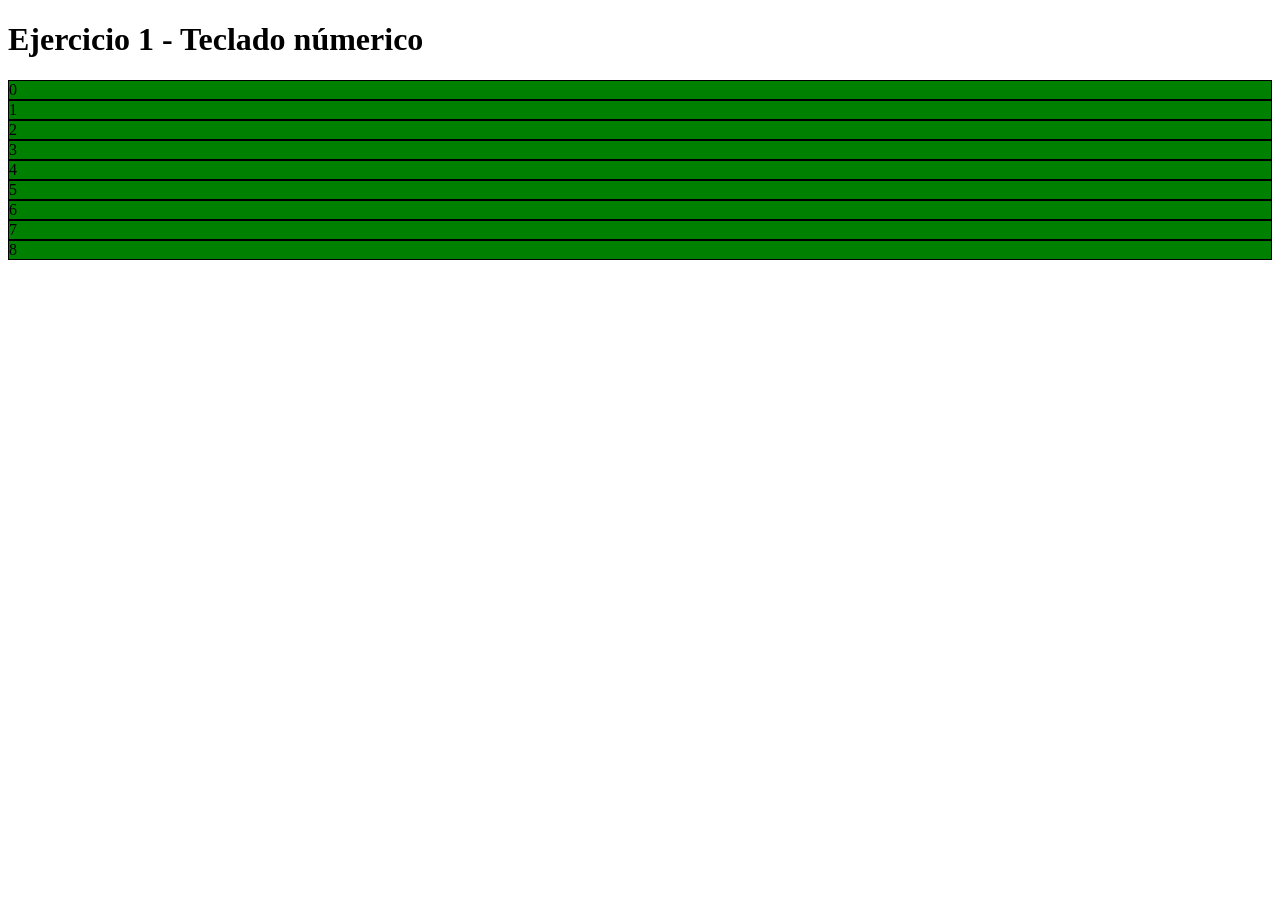
==== utiles.html @ 7fe38690 "documentos añadidos" ====
<!DOCTYPE html>
<html lang="en">
<head>
    <meta charset="UTF-8">
    <meta name="viewport" content="width=device-width, initial-scale=1.0">
    <script src="Utiles.js" defer></script>
    <link rel="stylesheet" href="utiles.css">
    <title>Document</title>
</head>
<body onload="init()">
    <h1 id="titulo">Ejercicio 1 - Teclado númerico</h1>
    <div id="contenedor">
            <!-- Aquí es dónde ira el teclado. -->
    </div>

    
</body>
</html>
---- utiles.css ----
.tecla{
    border: 1px solid black;

}
.teclado{
    display: flex;
}
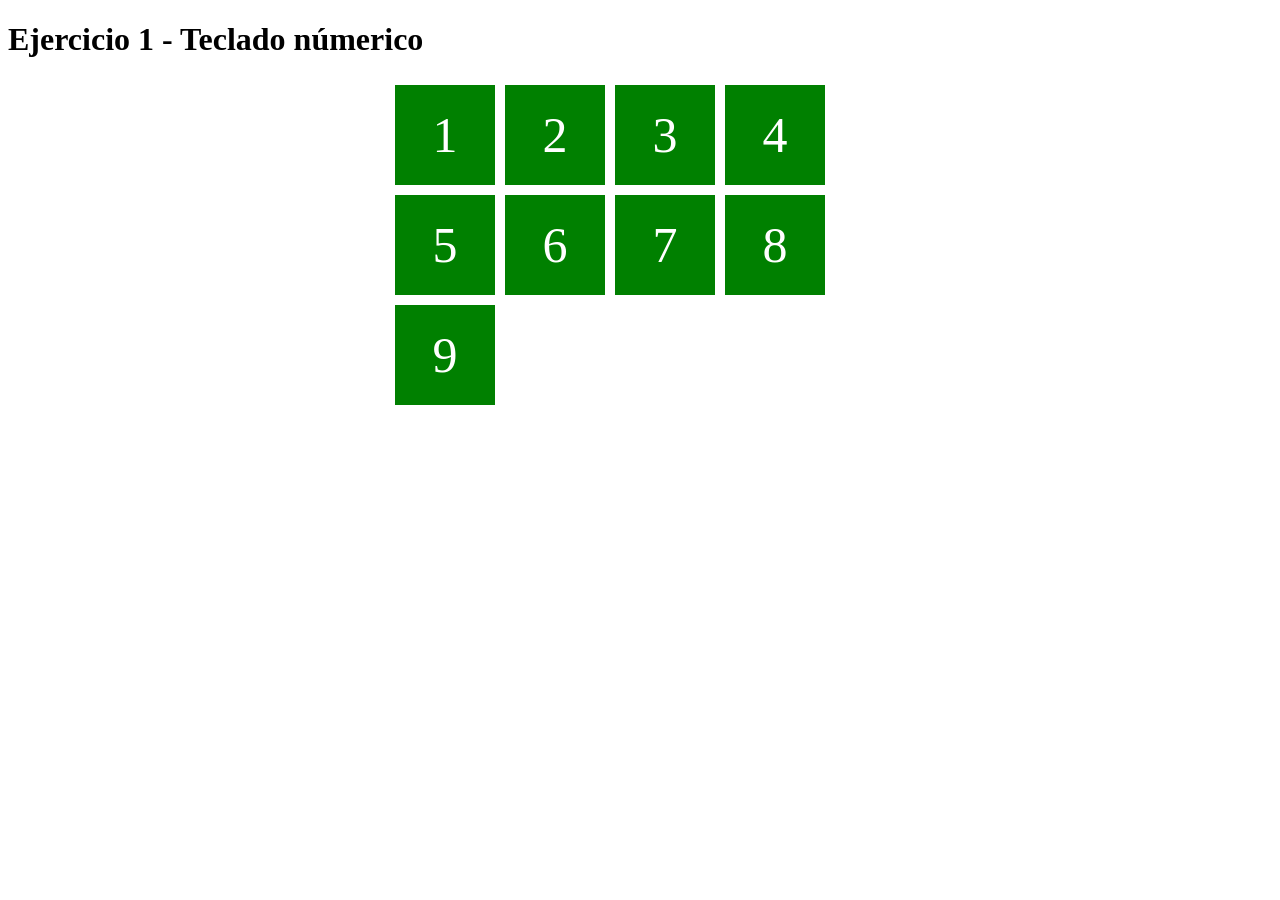
==== commit 81d7d599: "Algunos cambios para el teclado numerico" ====
--- a/utiles.html
+++ b/utiles.html
@@ -7,7 +7,7 @@
     <link rel="stylesheet" href="utiles.css">
     <title>Document</title>
 </head>
-<body onload="init()">
+<body onload="creartecladoNumerico()">
     <h1 id="titulo">Ejercicio 1 - Teclado númerico</h1>
     <div id="contenedor">
             <!-- Aquí es dónde ira el teclado. -->
--- a/utiles.css
+++ b/utiles.css
@@ -1,7 +1,35 @@
-.tecla{
-    border: 1px solid black;
+.tecla {
+    width: 100px;
+    height: 100px;
+    color: white;
+    font-size: 50px;
+    justify-content: center;
+    align-content: center;
+    margin: 5px;
+}
 
+div {
+    display: flex;
+    flex-direction: row;
+    flex-wrap: wrap;
+    width: 500px;
+    margin-left: auto;
+    margin-right: auto;
 }
-.teclado{
-    display: flex;
+
+
+div:hover {
+    background-color: aquamarine;
+    color: darkviolet;
+    cursor: crosshair;
+    box-shadow: 0 0 0 5px skyblue;
+    background: radial-gradient(circle at 50% 0,
+            rgba(255, 0, 0, 0.5),
+            rgba(255, 0, 0, 0) 70.71%),
+        radial-gradient(circle at 6.7% 75%,
+            rgba(0, 0, 255, 0.5),
+            rgba(0, 0, 255, 0) 70.71%),
+        radial-gradient(circle at 93.3% 75%,
+            rgba(0, 255, 0, 0.5),
+            rgba(0, 255, 0, 0) 70.71%) beige;
 }
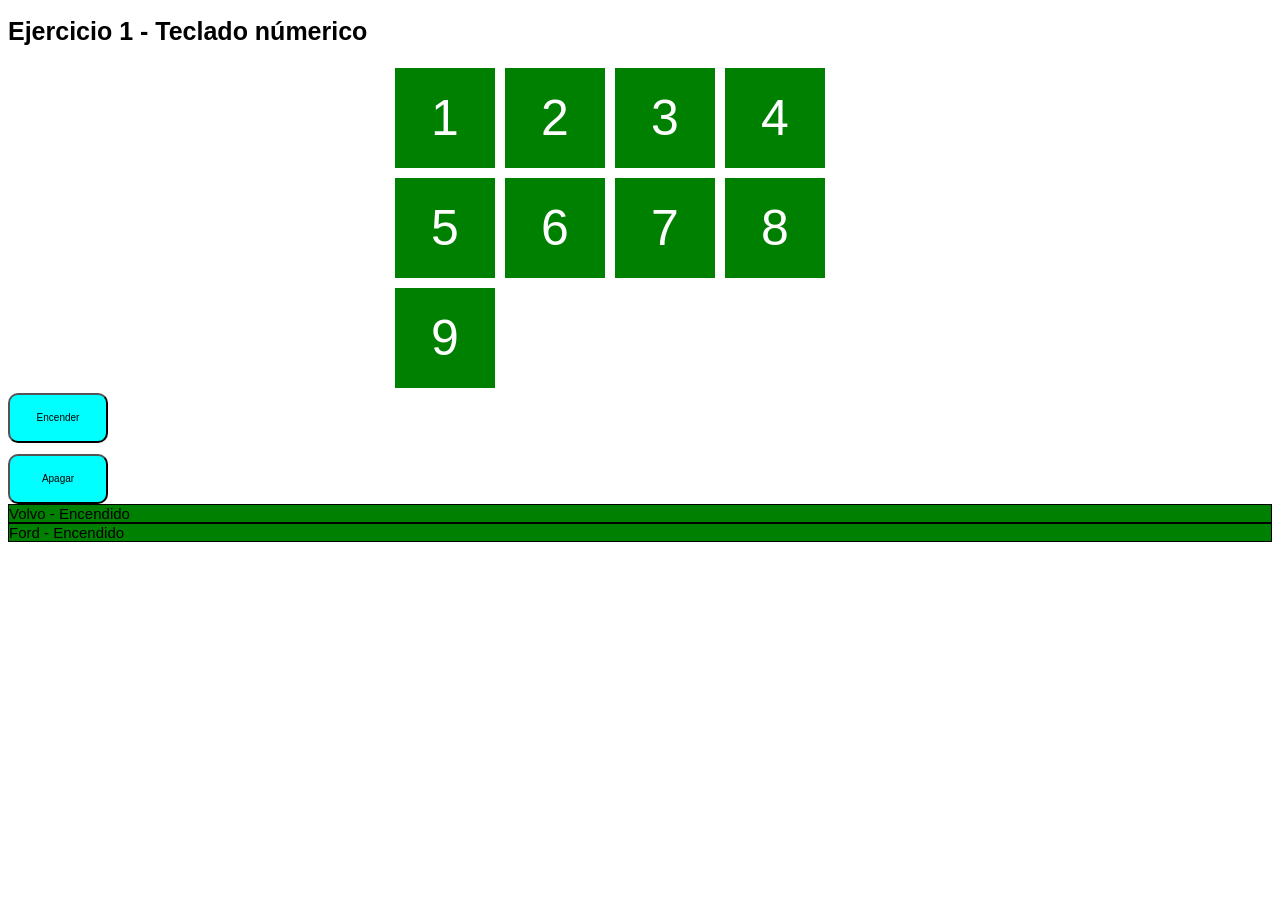
==== commit 1908875b: "Añadidas algunas cosas interteresantes para el examen, objetos con funciones que se muestran en el d" ====
--- a/utiles.html
+++ b/utiles.html
@@ -7,10 +7,17 @@
     <link rel="stylesheet" href="utiles.css">
     <title>Document</title>
 </head>
-<body onload="creartecladoNumerico()">
+<body onload="init()">
     <h1 id="titulo">Ejercicio 1 - Teclado númerico</h1>
     <div id="contenedor">
-            <!-- Aquí es dónde ira el teclado. -->
+            
+    </div>
+    <div id="coches">
+        <button onclick="clases()">Encender</button>
+        <br>
+        <br>
+        <button>Apagar</button>
+
     </div>
 
     
--- a/utiles.css
+++ b/utiles.css
@@ -1,3 +1,4 @@
+/* Este css es para el teclado númerico*/
 .tecla {
     width: 100px;
     height: 100px;
@@ -7,18 +8,16 @@
     align-content: center;
     margin: 5px;
 }
-
-div {
+#contenedor {
     display: flex;
     flex-direction: row;
     flex-wrap: wrap;
     width: 500px;
     margin-left: auto;
     margin-right: auto;
+    text-align: center;
 }
-
-
-div:hover {
+.tecla:hover {
     background-color: aquamarine;
     color: darkviolet;
     cursor: crosshair;
@@ -32,4 +31,78 @@
         radial-gradient(circle at 93.3% 75%,
             rgba(0, 255, 0, 0.5),
             rgba(0, 255, 0, 0) 70.71%) beige;
+}
+/*hasta aqui teclado númerico*/
+/*aqui css del memory*/
+* {
+    font-family: Verdana, Geneva, Tahoma, sans-serif;
+    font-size: 10px;
+}
+
+h1 {
+    font-size: 2.5rem;
+}
+
+h2 {
+    font-size: 2rem;
+}
+.code,
+.result {
+    font-family: 'Courier New', Courier, monospace;
+    color: grey;
+}
+
+.result {
+    color: blue;
+}
+
+article {
+    border: 1px solid grey;
+    margin: 5px;
+    padding: 2px;
+}
+
+.importante {
+    color: red;
+}
+
+.puntuacion {
+    font-style: italic;
+
+}
+
+.carta {
+    background-color: rgb(157, 157, 163);
+    border: 1px solid black;
+    padding: 20px;
+    font-size: 2rem;
+    border-radius: 10px;
+}
+
+button {
+    background-color: aqua;
+    border-radius: 10px;
+    width: 100px;
+    height: 50px;
+    justify-content: center;
+    align-items: center;
+}
+
+#p1_resultado {
+    display: grid;
+    grid-template-columns: repeat(4, 50px);
+    grid-template-rows: repeat(4, 50px);
+}
+
+#problema1 {
+    justify-content: center;
+}
+/*hasta aqui memory y algo mas seguramente*/
+/*aqui css de la clase coche*/
+.coches{
+    border: 1px solid red;
+    background-color: aqua;
+}
+.motor{
+    border: 1px solid black;
 }
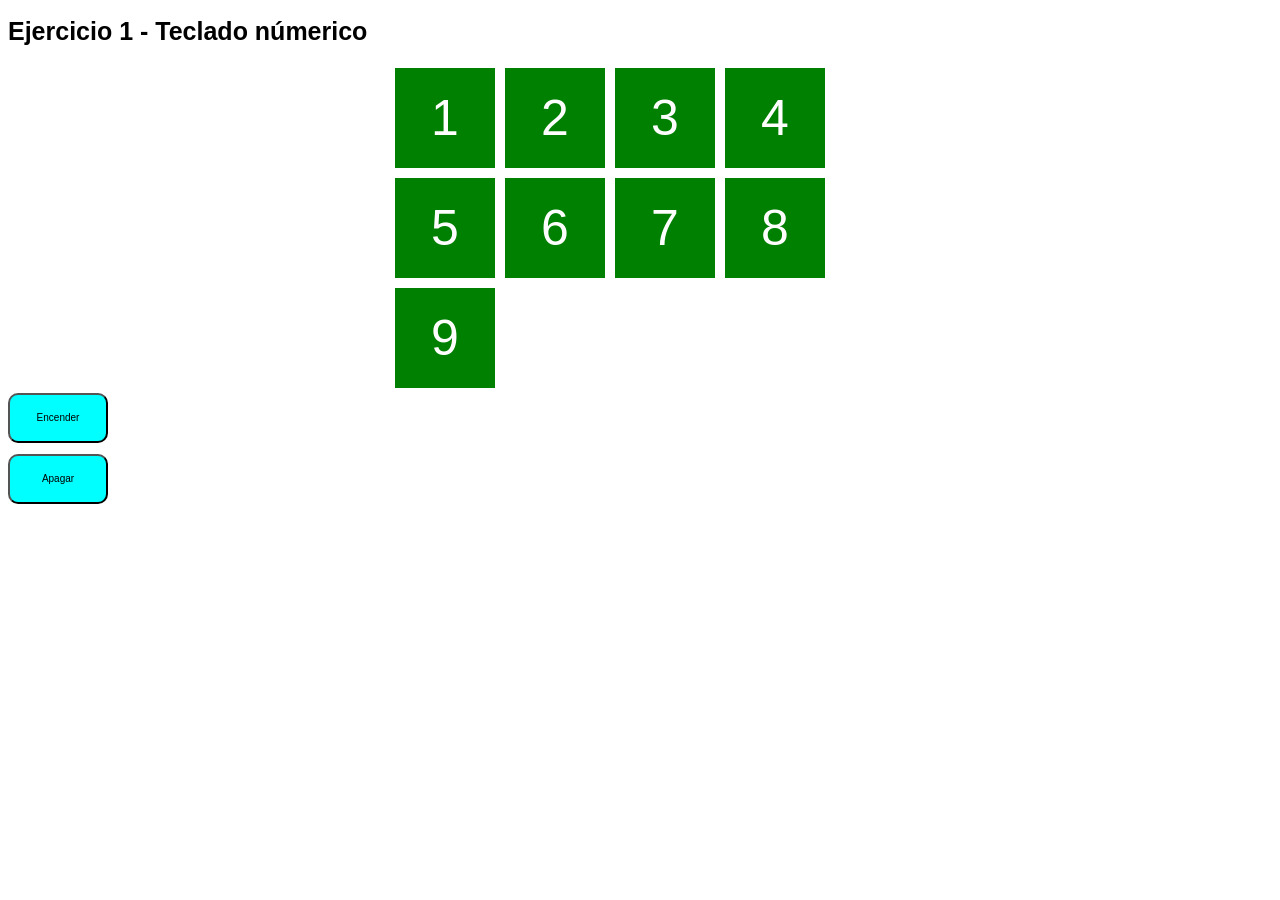
==== commit 03bf80d7: "interacción con botones" ====
--- a/utiles.html
+++ b/utiles.html
@@ -7,16 +7,16 @@
     <link rel="stylesheet" href="utiles.css">
     <title>Document</title>
 </head>
-<body onload="init()">
+<body onload = "init()">
     <h1 id="titulo">Ejercicio 1 - Teclado númerico</h1>
     <div id="contenedor">
             
     </div>
-    <div id="coches">
-        <button onclick="clases()">Encender</button>
+    <button id="btnEncender">Encender</button>
         <br>
         <br>
-        <button>Apagar</button>
+        <button id="btnApagar">Apagar</button>
+    <div id="coches">   
 
     </div>
 
